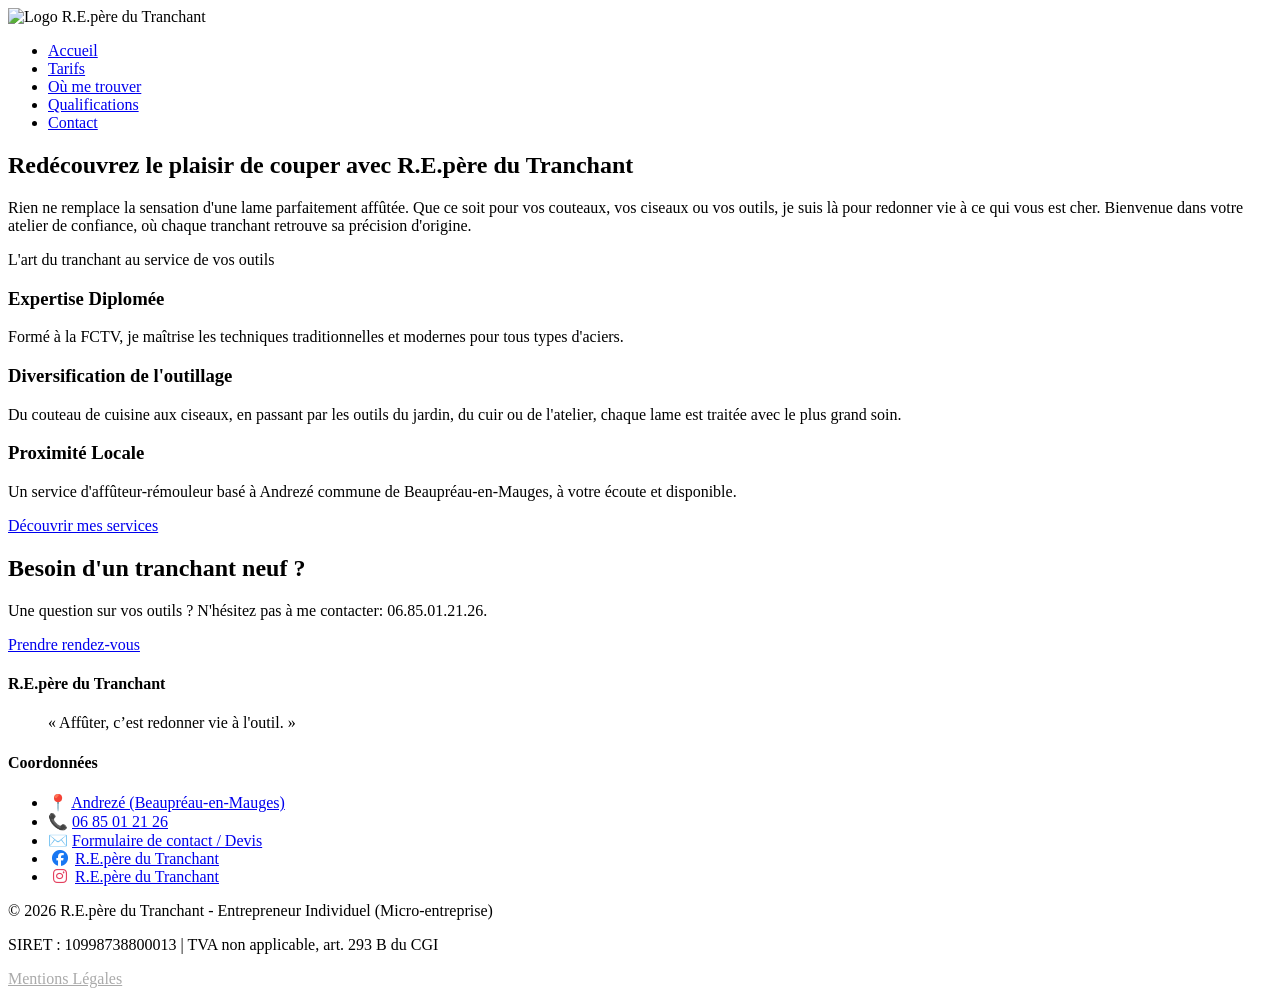
==== index.html @ 4fd7392e "Update index.html" ====
<!DOCTYPE html>
<html lang="fr">
<head>
    <meta name="viewport" content="width=device-width, initial-scale=1.0">
    <meta charset="UTF-8">
    <meta name="viewport" content="width=device-width, initial-scale=1.0">
    <meta name="google-site-verification" content="_ajpoaqF8_AfWyaEhj0PF7YPzuyHIvszmh5Ohp7kJgk" />
    <link rel="stylesheet" href="style.css">
    <title>R.E.père du Tranchant - affûtage à Beaupréau</title>
    <link rel="icon" type="image/png" href="logosite.png">
    <link rel="stylesheet" href="https://cdnjs.cloudflare.com/ajax/libs/font-awesome/6.5.1/css/all.min.css">
        <!-- SEO : Ta description complète -->
    <meta name="description" content="R.E.père du Tranchant : service d'affûtage et rémoulage artisanal à Andrezé (Beaupréau-en-Mauges). Entretien de couteaux (cuisine, pliant, pain...), ciseaux (couture, coiffure...) et outils de jardin (serpe, hache, coin, tondeuse, taille-haie, cisaille...), outils de l'atelier (foret, ciseaux à bois, scie cloche...).">
    <!-- SEO : Directives d'indexation et URL canonique -->
    <meta name="robots" content="index, follow">
    <link rel="canonical" href="https://reperedutranchant.github.io/">

    <!-- Open Graph : Aperçu lors des partages sur Facebook, SMS, WhatsApp -->
    <meta property="og:title" content="R.E.père du Tranchant | Affûtage artisanal à Andrezé">
    <meta property="og:description" content="Affûtage et rémoulage artisanal à Andrezé (Beaupréau-en-Mauges). Redonnez du tranchant à vos couteaux, ciseaux et outils de jardin.">
    <meta property="og:type" content="website">
    <meta property="og:url" content="https://reperedutranchant.github.io/Mon-site/">
    <meta property="og:image" content="https://reperedutranchant.github.io/Mon-site/logo3.png">

    <!-- Favicon & Stylesheets -->
    <link rel="icon" type="image/png" href="logo3.png">
    <link rel="stylesheet" href="style.css">
    <link rel="stylesheet" href="https://cdnjs.cloudflare.com/ajax/libs/font-awesome/6.5.1/css/all.min.css">







</head>
<body>
    
    <!-- BANDEAU LOGO BLANC -->
    <header>
        <div class="header-logo">
            <img src="logosite.png" alt="Logo R.E.père du Tranchant">
        </div>
    </header>



    <!-- BARRE DE NAVIGATION NOIRE -->
    <nav id="menu">

        <ul>
            <li><a href="index.html"class="active">Accueil</a></li>
            <li><a href="tarifs.html">Tarifs</a></li>
            <li><a href="lieu.html">Où me trouver</a></li>
            <li><a href="qualification.html">Qualifications</a></li> 
            <li><a href="contact.html">Contact</a></li>
        </ul>
    </nav>





    <main>
        <section class="intro">
            <h1>Redécouvrez le plaisir de couper avec R.E.père du Tranchant</h1>
            
            <p>Rien ne remplace la sensation d'une lame parfaitement affûtée. Que ce soit pour vos couteaux, vos ciseaux 
            ou vos outils, je suis là pour redonner vie à ce qui vous est cher. 
            Bienvenue dans votre atelier de confiance, où chaque tranchant retrouve sa précision d'origine. </p>     
        </section>

        <!-- BANNIÈRE PARALLAXE (L'IMAGE SE DÉCOUVRE QUAND ON DEFILE) -->
        <div class="parallax-banner">
        <div class="parallax-text">L'art du tranchant au service de vos outils</div>
        </div>

        <section class="points-forts">
            <div class="card">
                <h3>Expertise Diplomée</h3>
                <p>Formé à la FCTV, je maîtrise les techniques traditionnelles et modernes pour tous types d'aciers.</p>
            </div>
    
            <div class="card">
                <h3>Diversification de l'outillage</h3>
                <p>Du couteau de cuisine aux ciseaux, en passant par les outils du jardin, du cuir ou de l'atelier, chaque lame est traitée avec le plus grand soin.</p>
            </div>
    
            <div class="card">
                <h3>Proximité Locale</h3>
                <p>Un service d'affûteur-rémouleur basé à Andrezé commune de Beaupréau-en-Mauges, à votre écoute et disponible.</p>
            </div>

            <a href="tarifs.html" class="btn">Découvrir mes services</a>
        </section>


        <section class="contact-rapide">   
            <h2>Besoin d'un tranchant neuf ?</h2>
            <p>Une question sur vos outils ? N'hésitez pas à me contacter: 06.85.01.21.26.</p>
            <a href="contact.html">Prendre rendez-vous</a>
        </section>
    </main>





<footer>
    <div class="footer-container">
        
        <!-- Bloc 1 : Citation & Identité -->
        <div class="footer-col">
            <h4 class="footer-title">R.E.père du Tranchant</h4>
            <blockquote class="footer-quote">
                « Affûter, c’est redonner vie à l'outil. »
            </blockquote>
        </div>

        <!-- Bloc 2 : Coordonnées pratiques -->
        <div class="footer-col">
            <h4 class="footer-title">Coordonnées</h4>
            <ul class="footer-contact-list">
                <li>
                    <span class="contact-icon">📍</span>
                    <a href="https://maps.google.com/?q=Andrezé+49600" target="_blank" rel="noopener noreferrer">Andrezé (Beaupréau-en-Mauges)</a>
                </li>
                <li>
                    <span class="contact-icon">📞</span>
                    <a href="tel:0685012126">06 85 01 21 26</a>
                </li>
                <li>
                    <span class="contact-icon">✉️</span>
                    <a href="contact.html">Formulaire de contact / Devis</a>
                </li>
                   <li>
                <span class="contact-icon" style="display: inline-block; width: 23px; text-align: center;"><i class="fa-brands fa-facebook" style="color: #1877F2;"></i></span>
                    <a href="https://www.facebook.com/profile.php?id=61594357110746" target="_blank" rel="noopener noreferrer">R.E.père du Tranchant</a>    
                </li>
                <li>
                    <span class="contact-icon" style="display: inline-block; width: 23px; text-align: center;"><i class="fa-brands fa-instagram" style="color: #E4405F;"></i></span>
                    <a href="https://www.instagram.com/r.e.pere.du.tranchant/" target="_blank" rel="noopener noreferrer">R.E.père du Tranchant</a>
                </li>
            </ul>
        </div>

    </div>

    <!-- Mentions légales & Copyright -->
    <div class="footer-bottom">
        <p>© 2026 R.E.père du Tranchant - Entrepreneur Individuel (Micro-entreprise)</p>
        <p>SIRET : 10998738800013 | TVA non applicable, art. 293 B du CGI</p>
        <p><a href="mentions-legales.html" style="color: #aaa;">Mentions Légales</a></p>
        
    </div>
</footer>






</body>
</html>
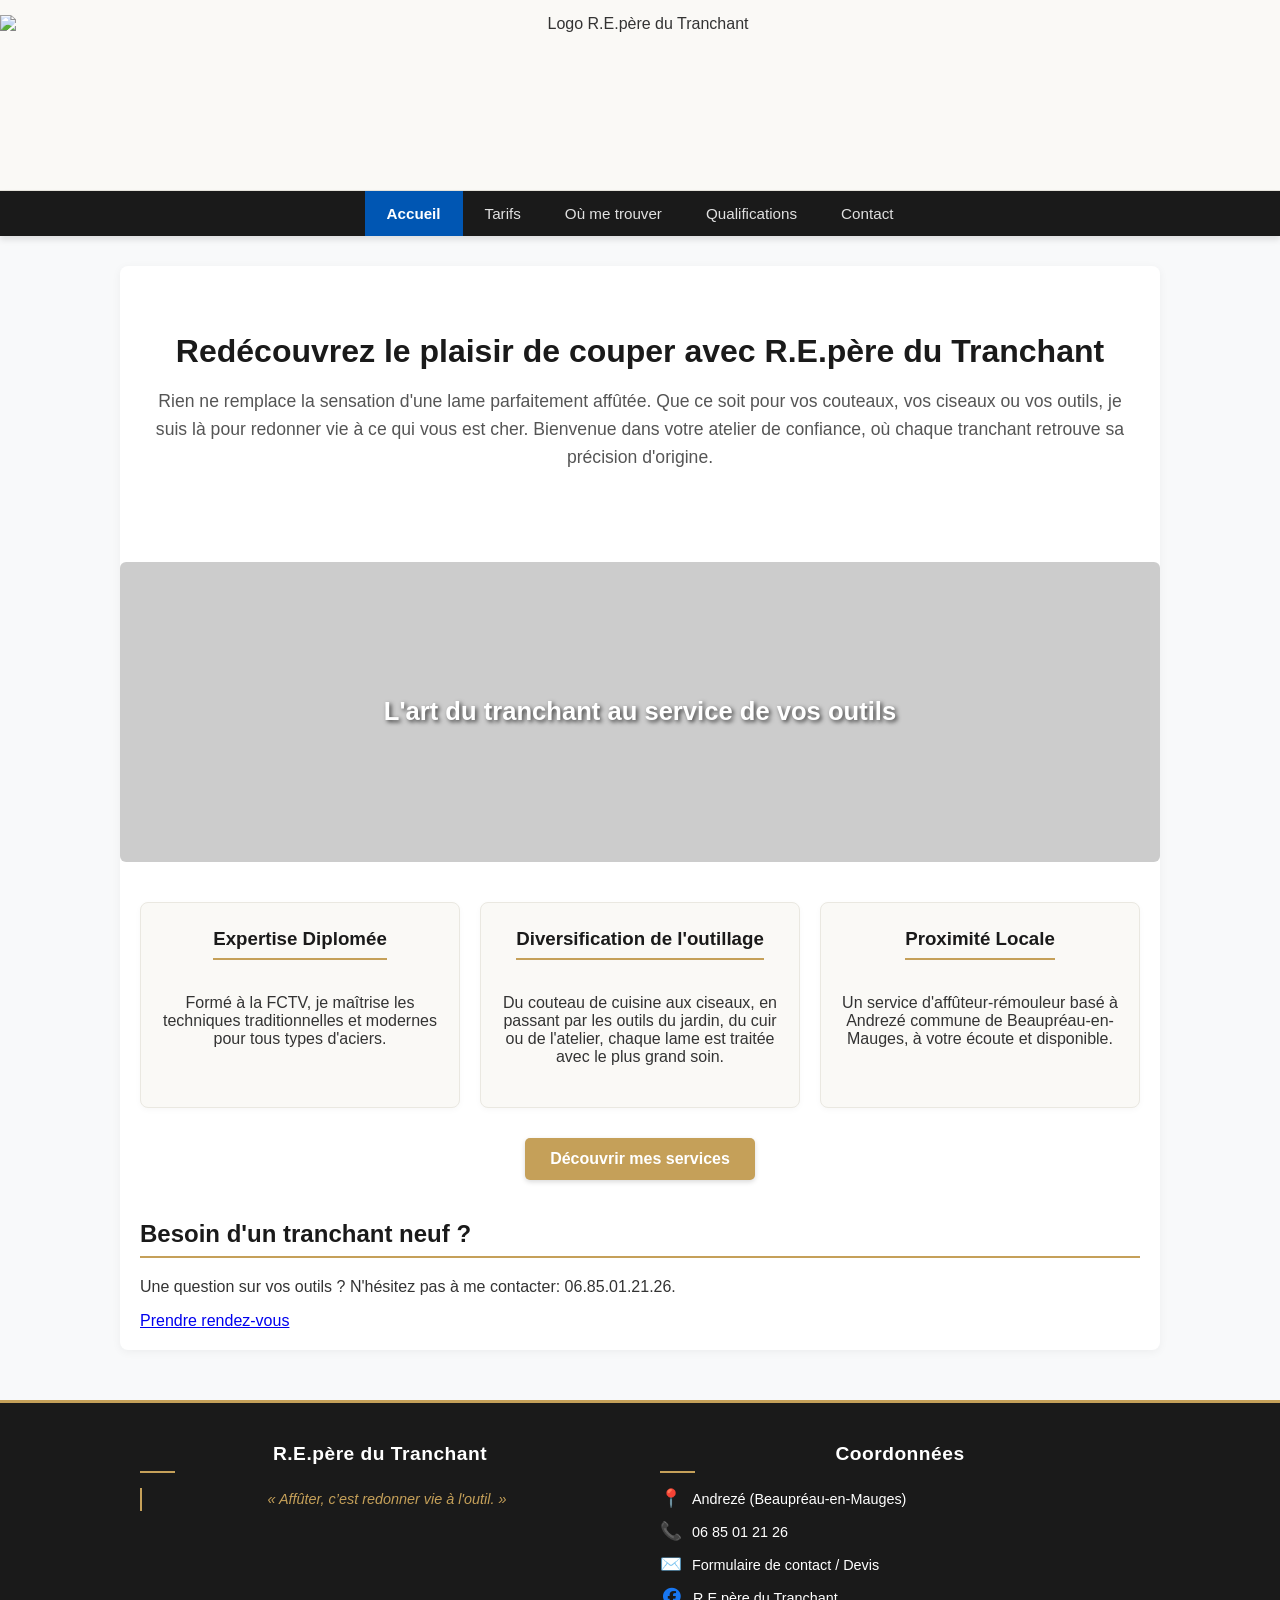
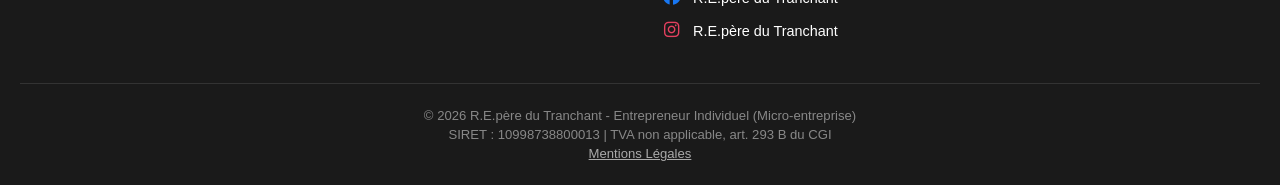
==== commit a57c8041: "Update index.html" ====
--- a/index.html
+++ b/index.html
@@ -10,7 +10,7 @@
     <link rel="icon" type="image/png" href="logosite.png">
     <link rel="stylesheet" href="https://cdnjs.cloudflare.com/ajax/libs/font-awesome/6.5.1/css/all.min.css">
         <!-- SEO : Ta description complète -->
-    <meta name="description" content="R.E.père du Tranchant : service d'affûtage et rémoulage artisanal à Andrezé (Beaupréau-en-Mauges). Entretien de couteaux (cuisine, pliant, pain...), ciseaux (couture, coiffure...) et outils de jardin (serpe, hache, coin, tondeuse, taille-haie, cisaille...), outils de l'atelier (foret, ciseaux à bois, scie cloche...).">
+    <meta name="description" content="R.E.père du Tranchant : service d'affûtage et rémoulage artisanal à Andrezé (Beaupréau-en-Mauges). Entretien de couteaux (cuisine, pliant, pain...), ciseaux (couture, coiffure...) et outils de jardin (serpe, hache, coin, tondeuse, taille-haie, cisaille...), outils de l'atelier (foret, ciseaux à bois, scie cloche...). Repere du tranchant - RE pere du tanchant - R E pere du tranchant - repère du tranchant">
     <!-- SEO : Directives d'indexation et URL canonique -->
     <meta name="robots" content="index, follow">
     <link rel="canonical" href="https://reperedutranchant.github.io/">
--- a/style.css
+++ b/style.css
@@ -0,0 +1,654 @@
+/* --- CONFIGURATION GLOBALE --- */
+body {
+    margin: 0;
+    padding: 0;
+    font-family: 'Segoe UI', Tahoma, Geneva, Verdana, sans-serif;
+    background-color: #f8f9fa;
+    color: #333;
+}
+
+
+
+/* --- BARRE DE NAVIGATION HORIZONTALE NOIRE --- */
+#menu {
+    position: sticky; /* Reste collé en haut de la page lors du défilement */
+    top: 0;
+    width: 100%;
+    background-color: #1a1a1a; /* Noir élégant */
+    z-index: 1000;
+    box-shadow: 0 4px 6px rgba(0, 0, 0, 0.1);
+}
+
+#menu ul {
+    list-style-type: none;
+    margin: 0;
+    padding: 0;
+    display: flex;
+    justify-content: center; /* Centre les liens horizontalement */
+    flex-wrap: wrap; /* S'adapte sur les écrans mobiles */
+}
+
+#menu li a {
+    display: block;
+    color: #e0e0e0;
+    text-align: center;
+    padding: 14px 22px;
+    text-decoration: none;
+    font-weight: 500;
+    font-size: 0.95rem;
+    transition: background-color 0.3s ease, color 0.3s ease;
+}
+
+/* Effet au survol des liens */
+#menu li a:hover {
+    background-color: #333333;
+    color: #ffffff;
+}
+
+/* --- ONGLET ACTIF (Page en cours) --- */
+#menu li a.active {
+    background-color: #0056b3; /* Bleu professionnel (ajustable selon ta préférence) */
+    color: #ffffff;
+    font-weight: bold;
+}
+
+/* --- CONTENU PRINCIPAL --- */
+main {
+    max-width: 1000px;
+    margin: 30px auto;
+    padding: 20px;
+    background-color: #ffffff;
+    border-radius: 8px;
+    box-shadow: 0 2px 10px rgba(0, 0, 0, 0.05);
+}
+
+/* --- ADAPTATION DES SECTIONS & BOUTONS --- */
+.intro {
+    text-align: center;
+    padding: 20px 10px;
+}
+
+.intro h1 {
+    color: #1a1a1a;
+    font-size: 2rem;
+    margin-bottom: 15px;
+}
+
+.intro p {
+    font-size: 1.1rem;
+    line-height: 1.6;
+    color: #555;
+    margin-bottom: 30px;
+}
+
+.btn {
+    display: inline-block;
+    padding: 12px 25px;
+    background-color: #c5a059;
+    color: white;
+    text-decoration: none;
+    border-radius: 5px;
+    font-weight: bold;
+    transition: background-color 0.3s ease;
+}
+
+.btn:hover {
+    background-color: #a88442;
+}
+
+/* --- TABLEAUX --- */
+table {
+    width: 100%;
+    border-collapse: collapse;
+    margin-bottom: 30px;
+    font-size: 0.95em;
+}
+
+th, td {
+    border: 1px solid #e0e0e0;
+    padding: 12px;
+    text-align: left;
+}
+
+th {
+    background-color: #1a1a1a;
+    color: white;
+}
+
+tr:nth-child(even) {
+    background-color: #f9f9f9;
+}
+
+h2 {
+    color: #1a1a1a;
+    border-bottom: 2px solid #c5a059;
+    padding-bottom: 8px;
+    margin-top: 40px;
+}
+
+.diplome {
+    text-align: center;
+    padding: 20px 0;
+}
+
+.diplome img {
+    max-width: 100%;
+    height: auto;
+    border: 1px solid #ccc;
+    box-shadow: 0 4px 8px rgba(0,0,0,0.1);
+}
+/* --- BANDEAU SUPERIEUR & LOGO --- */
+header {
+    background-color: #faf9f6; /* Couleur identique au fond du logo */
+    text-align: center;
+    padding: 10px 0;
+    border-bottom: 1px solid #e5e3dc; /* Ligne de séparation assortie */
+    width: 100%;
+    max-height: 200px; /* Fixe la hauteur maximale du bandeau */
+    overflow: hidden; /* Empêche le bandeau de grandir si l'image est plus grande */
+}
+
+.header-logo img {
+    height: 200px; /* Ajuste la hauteur du logo selon tes préférences */
+    width: auto;
+    display: block;
+    margin: 0px auto 0 auto; /* remonte l'image verticalement et Centre l'image horizontalement */
+}
+footer {
+    text-align: center;
+    padding: 20px;
+    background-color: #222;
+    color: #ccc;
+    font-size: 0.85em;
+    margin-top: 50px;
+}
+/* --- GOOGLE MAPS --- */
+.map-container {
+    margin-top: 30px;
+    border-radius: 8px;
+    overflow: hidden;
+    box-shadow: 0 4px 12px rgba(0,0,0,0.1);
+}
+
+.map-container iframe {
+    display: block;
+    width: 100%;
+}
+
+
+
+
+
+/* --- BANNIÈRE PARALLAXE --- */
+.parallax-banner {
+    /* Remplace 'image-atelier.jpg' par le nom de ton image (ex: des étincelles, des lames...) */
+    background-image: url('cisaille.jpg');
+    
+    /* Effet Parallaxe : l'image reste fixe pendant que la page défile */
+    background-attachment: fixed;
+    background-position: -200px center;
+    background-repeat: no-repeat;
+    background-size: cover;
+    
+    /* Hauteur de la bande visuelle */
+    height: 300px;
+    margin: 40px -20px; /* S'étend sur toute la largeur du bloc main */
+    
+    /* Centrage du texte au milieu de l'image */
+    display: flex;
+    align-items: center;
+    justify-content: center;
+    border-radius: 6px;
+    box-shadow: inset 0 0 0 2000px rgba(0, 0, 0, 0.2); /* Assombrit légèrement l'image pour lire le texte */
+}
+
+.parallax-text {
+    color: #ffffff;
+    font-size: 1.6rem;
+    font-weight: bold;
+    text-align: center;
+    text-shadow: 2px 2px 4px rgba(0, 0, 0, 0.7);
+    padding: 0 20px;
+}
+
+
+/* --- PAGE CONTACT --- */
+.intro-contact {
+    text-align: center;
+    margin-bottom: 35px;
+}
+
+/* Grille des cartes de contact */
+.contact-grid {
+    display: grid;
+    grid-template-columns: repeat(auto-fit, minmax(250px, 1fr));
+    gap: 20px;
+    margin-bottom: 40px;
+}
+
+.contact-card {
+    background-color: #fdfdfb;
+    border: 1px solid #eae8e1;
+    border-radius: 8px;
+    padding: 25px 20px;
+    text-align: center;
+    box-shadow: 0 2px 6px rgba(0,0,0,0.03);
+}
+
+.contact-card .icon {
+    font-size: 2rem;
+    margin-bottom: 10px;
+}
+
+.contact-card h3 {
+    margin-top: 0;
+    color: #1a1a1a;
+}
+
+.contact-link {
+    display: inline-block;
+    margin-top: 10px;
+    font-size: 1.2rem;
+    font-weight: bold;
+    color: #0056b3;
+    text-decoration: none;
+}
+
+.contact-link:hover {
+    text-decoration: underline;
+}
+
+/* Formulaire */
+.form-section {
+    background-color: #faf9f6;
+    border-radius: 8px;
+    padding: 30px;
+    border: 1px solid #eae8e1;
+    margin-bottom: 40px;
+}
+
+.contact-form {
+    display: flex;
+    flex-direction: column;
+    gap: 18px;
+}
+
+.form-row {
+    display: flex;
+    gap: 15px;
+}
+
+.form-row .form-group {
+    flex: 1;
+}
+
+.form-group {
+    display: flex;
+    flex-direction: column;
+    text-align: left;
+}
+
+.form-group label {
+    font-weight: 600;
+    margin-bottom: 6px;
+    color: #333;
+    font-size: 0.95rem;
+}
+
+.form-group input,
+.form-group select,
+.form-group textarea {
+    padding: 12px;
+    border: 1px solid #ccc;
+    border-radius: 5px;
+    font-size: 1rem;
+    font-family: inherit;
+}
+
+.form-group input:focus,
+.form-group select:focus,
+.form-group textarea:focus {
+    outline: none;
+    border-color: #0056b3;
+    box-shadow: 0 0 5px rgba(0, 86, 179, 0.3);
+}
+
+.btn-submit {
+    align-self: center;
+    cursor: pointer;
+    border: none;
+    font-size: 1.05rem;
+    padding: 14px 35px;
+    margin-top: 10px;
+}
+
+/* FAQ */
+.contact-faq {
+    margin-top: 30px;
+}
+
+.faq-item {
+    background-color: #ffffff;
+    border-left: 4px solid #c5a059;
+    padding: 12px 20px;
+    margin-bottom: 15px;
+    box-shadow: 0 1px 4px rgba(0,0,0,0.05);
+}
+
+.faq-item h4 {
+    margin: 0 0 5px 0;
+    color: #1a1a1a;
+}
+
+.faq-item p {
+    margin: 0;
+    color: #666;
+    font-size: 0.95rem;
+}
+
+/* Responsive pour mobile */
+@media (max-width: 600px) {
+    .form-row {
+        flex-direction: column;
+        gap: 18px;
+    }
+}
+/* --- MINI MAP DANS LA CARTE CONTACT --- */
+.contact-card.card-map {
+    display: flex;
+    flex-direction: column;
+    justify-content: space-between;
+}
+
+.mini-map {
+    margin-top: 15px;
+    border-radius: 6px;
+    overflow: hidden;
+    border: 1px solid #eae8e1;
+    box-shadow: 0 2px 4px rgba(0, 0, 0, 0.05);
+}
+
+.mini-map iframe {
+    display: block;
+    width: 100%;
+}
+/* Champ fichier */
+.form-group input[type="file"] {
+    padding: 8px;
+    background-color: #ffffff;
+    border: 1px dashed #c5a059;
+    border-radius: 5px;
+    cursor: pointer;
+}
+
+.form-help {
+    font-size: 0.8rem;
+    color: #777;
+    margin-top: 4px;
+}
+/* --- PIED DE PAGE --- */
+footer {
+    background-color: #1a1a1a;
+    color: #e0e0e0;
+    padding: 40px 20px 20px 20px;
+    margin-top: 50px;
+    border-top: 3px solid #c5a059; /* Séparation dorée */
+    font-size: 0.9rem;
+}
+
+.footer-container {
+    max-width: 1000px;
+    margin: 0 auto;
+    display: flex;
+    justify-content: space-between;
+    gap: 40px;
+    flex-wrap: wrap;
+    padding-bottom: 30px;
+}
+
+.footer-col {
+    flex: 1;
+    min-width: 280px;
+}
+
+/* Titres avec soulignement doré moderne */
+.footer-title {
+    color: #ffffff;
+    font-size: 1.2rem;
+    margin-top: 0;
+    margin-bottom: 15px;
+    position: relative;
+    padding-bottom: 8px;
+    letter-spacing: 0.5px;
+}
+
+.footer-title::after {
+    content: '';
+    position: absolute;
+    bottom: 0;
+    left: 0;
+    width: 35px;
+    height: 2px;
+    background-color: #c5a059;
+}
+
+/* Citation */
+.footer-quote {
+    font-style: italic;
+    color: #c5a059;
+    margin: 0;
+    line-height: 1.6;
+    border-left: 2px solid #c5a059;
+    padding-left: 12px;
+}
+
+/* Liste de contact */
+.footer-contact-list {
+    list-style: none;
+    padding: 0;
+    margin: 0;
+}
+
+.footer-contact-list li {
+    display: flex;
+    align-items: center;
+    margin-bottom: 12px;
+    color: #d1d1d1;
+}
+
+.contact-icon {
+    margin-right: 10px;
+    font-size: 1.1rem;
+}
+
+.footer-contact-list a {
+    color: #ffffff;
+    text-decoration: none;
+    transition: color 0.2s ease, text-decoration 0.2s ease;
+}
+
+.footer-contact-list a:hover {
+    color: #c5a059;
+    text-decoration: underline;
+}
+
+/* Copyright & Mentions */
+.footer-bottom {
+    text-align: center;
+    border-top: 1px solid #333333;
+    padding-top: 20px;
+    font-size: 0.82rem;
+    color: #888888;
+}
+
+.footer-bottom p {
+    margin: 4px 0;
+}
+
+/* Adaptation écran mobile */
+@media (max-width: 600px) {
+    .footer-container {
+        flex-direction: column;
+        gap: 25px;
+    }
+}
+/* --- CARTE POINTS FORTS (INDEX) --- */
+.points-forts {
+    display: grid;
+    grid-template-columns: repeat(auto-fit, minmax(250px, 1fr));
+    gap: 20px;
+    margin: 40px 0;
+    text-align: center;
+}
+
+.points-forts .card {
+    background-color: #faf9f6;
+    border: 1px solid #eae8e1;
+    border-radius: 8px;
+    padding: 25px 20px;
+    box-shadow: 0 2px 6px rgba(0,0,0,0.03);
+}
+
+.points-forts .card h3 {
+    color: #1a1a1a;
+    margin-top: 0;
+    border-bottom: 2px solid #c5a059;
+    padding-bottom: 8px;
+    display: inline-block;
+}
+
+.points-forts .btn {
+    grid-column: 1 / -1;
+    justify-self: center;
+    margin-top: 10px;
+}
+/* Permet au tableau de défiler horizontalement sur petit écran sans casser la page */
+.table-container {
+    width: 100%;
+    overflow-x: auto;
+    margin-bottom: 25px;
+}
+/* --- AMÉLIORATIONS DES BOUTONS ET EFFETS --- */
+.btn {
+    display: inline-block;
+    padding: 12px 25px;
+    background-color: #c5a059;
+    color: #ffffff;
+    text-decoration: none;
+    border-radius: 5px;
+    font-weight: bold;
+    transition: background-color 0.3s ease, transform 0.2s ease, box-shadow 0.2s ease;
+    box-shadow: 0 2px 5px rgba(0,0,0,0.15);
+}
+
+.btn:hover {
+    background-color: #a88442;
+    transform: translateY(-2px);
+    box-shadow: 0 4px 10px rgba(0,0,0,0.2);
+}
+
+/* --- ADAPTATION DES IMAGES DANS LE CONTENU --- */
+img {
+    max-width: 100%;
+    height: auto;
+}
+
+/* --- BANDEAU SUPERIEUR AMÉLIORÉ --- */
+header {
+    background-color: #faf9f6;
+    text-align: center;
+    padding: 15px 0;
+    border-bottom: 1px solid #e5e3dc;
+    width: 100%;
+}
+
+.header-logo img {
+    max-height: 160px;
+    width: auto;
+    display: block;
+    margin: 0 auto;
+}
+
+/* --- TABLEAUX DE TARIFS ÉLÉGANTS --- */
+table {
+    width: 100%;
+    border-collapse: collapse;
+    margin-bottom: 30px;
+    font-size: 0.95em;
+    background-color: #ffffff;
+}
+
+th {
+    background-color: #1a1a1a;
+    color: #c5a059; /* Précisions en doré */
+    font-weight: 600;
+    text-transform: uppercase;
+    letter-spacing: 0.5px;
+}
+
+tr:nth-child(even) {
+    background-color: #fcfbf9;
+}
+
+tr:hover {
+    background-color: #f1ede4; /* Légère mise en surbrillance de la ligne au survol */
+}
+/* --- SECTION MENTIONS LÉGALES --- */
+.legal-content h2 {
+    font-size: 1.2rem;
+    margin-top: 30px;
+    color: #1a1a1a;
+    border-bottom: 2px solid #c5a059;
+    padding-bottom: 5px;
+}
+
+.legal-content p {
+    line-height: 1.7;
+    color: #444;
+    font-size: 0.95rem;
+}
+/* Bouton d'appel fixe sur mobile */
+.mobile-call-btn {
+    display: none;
+}
+
+@media (max-width: 768px) {
+    .mobile-call-btn {
+        display: block;
+        position: fixed;
+        bottom: 20px;
+        right: 20px;
+        background-color: #c5a059;
+        color: #ffffff;
+        padding: 12px 20px;
+        border-radius: 30px;
+        text-decoration: none;
+        font-weight: bold;
+        box-shadow: 0 4px 10px rgba(0, 0, 0, 0.3);
+        z-index: 9999;
+    }
+}
+/* Permet à la colonne empilée de se comporter comme un conteneur flexible */
+.contact-col-stacked {
+    display: flex;
+    flex-direction: column;
+    justify-content: space-between;
+}
+
+/* Force chaque carte à l'intérieur de la colonne à prendre toute la hauteur disponible */
+.contact-col-stacked .contact-card {
+    flex: 1;
+    display: flex;
+    flex-direction: column;
+    justify-content: center;
+}
+
+.contact-card {
+    background-color: #fdfdfb;
+    border: 1px solid #eae8e1;
+    border-radius: 8px;
+    padding: 15px 20px; /* <--- C'est ici que vous pouvez agir sur l'espacement intérieur */
+    text-align: center;
+    box-shadow: 0 2px 6px rgba(0,0,0,0.03);
+}
+
--- a/style.css
+++ b/style.css
@@ -0,0 +1,654 @@
+/* --- CONFIGURATION GLOBALE --- */
+body {
+    margin: 0;
+    padding: 0;
+    font-family: 'Segoe UI', Tahoma, Geneva, Verdana, sans-serif;
+    background-color: #f8f9fa;
+    color: #333;
+}
+
+
+
+/* --- BARRE DE NAVIGATION HORIZONTALE NOIRE --- */
+#menu {
+    position: sticky; /* Reste collé en haut de la page lors du défilement */
+    top: 0;
+    width: 100%;
+    background-color: #1a1a1a; /* Noir élégant */
+    z-index: 1000;
+    box-shadow: 0 4px 6px rgba(0, 0, 0, 0.1);
+}
+
+#menu ul {
+    list-style-type: none;
+    margin: 0;
+    padding: 0;
+    display: flex;
+    justify-content: center; /* Centre les liens horizontalement */
+    flex-wrap: wrap; /* S'adapte sur les écrans mobiles */
+}
+
+#menu li a {
+    display: block;
+    color: #e0e0e0;
+    text-align: center;
+    padding: 14px 22px;
+    text-decoration: none;
+    font-weight: 500;
+    font-size: 0.95rem;
+    transition: background-color 0.3s ease, color 0.3s ease;
+}
+
+/* Effet au survol des liens */
+#menu li a:hover {
+    background-color: #333333;
+    color: #ffffff;
+}
+
+/* --- ONGLET ACTIF (Page en cours) --- */
+#menu li a.active {
+    background-color: #0056b3; /* Bleu professionnel (ajustable selon ta préférence) */
+    color: #ffffff;
+    font-weight: bold;
+}
+
+/* --- CONTENU PRINCIPAL --- */
+main {
+    max-width: 1000px;
+    margin: 30px auto;
+    padding: 20px;
+    background-color: #ffffff;
+    border-radius: 8px;
+    box-shadow: 0 2px 10px rgba(0, 0, 0, 0.05);
+}
+
+/* --- ADAPTATION DES SECTIONS & BOUTONS --- */
+.intro {
+    text-align: center;
+    padding: 20px 10px;
+}
+
+.intro h1 {
+    color: #1a1a1a;
+    font-size: 2rem;
+    margin-bottom: 15px;
+}
+
+.intro p {
+    font-size: 1.1rem;
+    line-height: 1.6;
+    color: #555;
+    margin-bottom: 30px;
+}
+
+.btn {
+    display: inline-block;
+    padding: 12px 25px;
+    background-color: #c5a059;
+    color: white;
+    text-decoration: none;
+    border-radius: 5px;
+    font-weight: bold;
+    transition: background-color 0.3s ease;
+}
+
+.btn:hover {
+    background-color: #a88442;
+}
+
+/* --- TABLEAUX --- */
+table {
+    width: 100%;
+    border-collapse: collapse;
+    margin-bottom: 30px;
+    font-size: 0.95em;
+}
+
+th, td {
+    border: 1px solid #e0e0e0;
+    padding: 12px;
+    text-align: left;
+}
+
+th {
+    background-color: #1a1a1a;
+    color: white;
+}
+
+tr:nth-child(even) {
+    background-color: #f9f9f9;
+}
+
+h2 {
+    color: #1a1a1a;
+    border-bottom: 2px solid #c5a059;
+    padding-bottom: 8px;
+    margin-top: 40px;
+}
+
+.diplome {
+    text-align: center;
+    padding: 20px 0;
+}
+
+.diplome img {
+    max-width: 100%;
+    height: auto;
+    border: 1px solid #ccc;
+    box-shadow: 0 4px 8px rgba(0,0,0,0.1);
+}
+/* --- BANDEAU SUPERIEUR & LOGO --- */
+header {
+    background-color: #faf9f6; /* Couleur identique au fond du logo */
+    text-align: center;
+    padding: 10px 0;
+    border-bottom: 1px solid #e5e3dc; /* Ligne de séparation assortie */
+    width: 100%;
+    max-height: 200px; /* Fixe la hauteur maximale du bandeau */
+    overflow: hidden; /* Empêche le bandeau de grandir si l'image est plus grande */
+}
+
+.header-logo img {
+    height: 200px; /* Ajuste la hauteur du logo selon tes préférences */
+    width: auto;
+    display: block;
+    margin: 0px auto 0 auto; /* remonte l'image verticalement et Centre l'image horizontalement */
+}
+footer {
+    text-align: center;
+    padding: 20px;
+    background-color: #222;
+    color: #ccc;
+    font-size: 0.85em;
+    margin-top: 50px;
+}
+/* --- GOOGLE MAPS --- */
+.map-container {
+    margin-top: 30px;
+    border-radius: 8px;
+    overflow: hidden;
+    box-shadow: 0 4px 12px rgba(0,0,0,0.1);
+}
+
+.map-container iframe {
+    display: block;
+    width: 100%;
+}
+
+
+
+
+
+/* --- BANNIÈRE PARALLAXE --- */
+.parallax-banner {
+    /* Remplace 'image-atelier.jpg' par le nom de ton image (ex: des étincelles, des lames...) */
+    background-image: url('cisaille.jpg');
+    
+    /* Effet Parallaxe : l'image reste fixe pendant que la page défile */
+    background-attachment: fixed;
+    background-position: -200px center;
+    background-repeat: no-repeat;
+    background-size: cover;
+    
+    /* Hauteur de la bande visuelle */
+    height: 300px;
+    margin: 40px -20px; /* S'étend sur toute la largeur du bloc main */
+    
+    /* Centrage du texte au milieu de l'image */
+    display: flex;
+    align-items: center;
+    justify-content: center;
+    border-radius: 6px;
+    box-shadow: inset 0 0 0 2000px rgba(0, 0, 0, 0.2); /* Assombrit légèrement l'image pour lire le texte */
+}
+
+.parallax-text {
+    color: #ffffff;
+    font-size: 1.6rem;
+    font-weight: bold;
+    text-align: center;
+    text-shadow: 2px 2px 4px rgba(0, 0, 0, 0.7);
+    padding: 0 20px;
+}
+
+
+/* --- PAGE CONTACT --- */
+.intro-contact {
+    text-align: center;
+    margin-bottom: 35px;
+}
+
+/* Grille des cartes de contact */
+.contact-grid {
+    display: grid;
+    grid-template-columns: repeat(auto-fit, minmax(250px, 1fr));
+    gap: 20px;
+    margin-bottom: 40px;
+}
+
+.contact-card {
+    background-color: #fdfdfb;
+    border: 1px solid #eae8e1;
+    border-radius: 8px;
+    padding: 25px 20px;
+    text-align: center;
+    box-shadow: 0 2px 6px rgba(0,0,0,0.03);
+}
+
+.contact-card .icon {
+    font-size: 2rem;
+    margin-bottom: 10px;
+}
+
+.contact-card h3 {
+    margin-top: 0;
+    color: #1a1a1a;
+}
+
+.contact-link {
+    display: inline-block;
+    margin-top: 10px;
+    font-size: 1.2rem;
+    font-weight: bold;
+    color: #0056b3;
+    text-decoration: none;
+}
+
+.contact-link:hover {
+    text-decoration: underline;
+}
+
+/* Formulaire */
+.form-section {
+    background-color: #faf9f6;
+    border-radius: 8px;
+    padding: 30px;
+    border: 1px solid #eae8e1;
+    margin-bottom: 40px;
+}
+
+.contact-form {
+    display: flex;
+    flex-direction: column;
+    gap: 18px;
+}
+
+.form-row {
+    display: flex;
+    gap: 15px;
+}
+
+.form-row .form-group {
+    flex: 1;
+}
+
+.form-group {
+    display: flex;
+    flex-direction: column;
+    text-align: left;
+}
+
+.form-group label {
+    font-weight: 600;
+    margin-bottom: 6px;
+    color: #333;
+    font-size: 0.95rem;
+}
+
+.form-group input,
+.form-group select,
+.form-group textarea {
+    padding: 12px;
+    border: 1px solid #ccc;
+    border-radius: 5px;
+    font-size: 1rem;
+    font-family: inherit;
+}
+
+.form-group input:focus,
+.form-group select:focus,
+.form-group textarea:focus {
+    outline: none;
+    border-color: #0056b3;
+    box-shadow: 0 0 5px rgba(0, 86, 179, 0.3);
+}
+
+.btn-submit {
+    align-self: center;
+    cursor: pointer;
+    border: none;
+    font-size: 1.05rem;
+    padding: 14px 35px;
+    margin-top: 10px;
+}
+
+/* FAQ */
+.contact-faq {
+    margin-top: 30px;
+}
+
+.faq-item {
+    background-color: #ffffff;
+    border-left: 4px solid #c5a059;
+    padding: 12px 20px;
+    margin-bottom: 15px;
+    box-shadow: 0 1px 4px rgba(0,0,0,0.05);
+}
+
+.faq-item h4 {
+    margin: 0 0 5px 0;
+    color: #1a1a1a;
+}
+
+.faq-item p {
+    margin: 0;
+    color: #666;
+    font-size: 0.95rem;
+}
+
+/* Responsive pour mobile */
+@media (max-width: 600px) {
+    .form-row {
+        flex-direction: column;
+        gap: 18px;
+    }
+}
+/* --- MINI MAP DANS LA CARTE CONTACT --- */
+.contact-card.card-map {
+    display: flex;
+    flex-direction: column;
+    justify-content: space-between;
+}
+
+.mini-map {
+    margin-top: 15px;
+    border-radius: 6px;
+    overflow: hidden;
+    border: 1px solid #eae8e1;
+    box-shadow: 0 2px 4px rgba(0, 0, 0, 0.05);
+}
+
+.mini-map iframe {
+    display: block;
+    width: 100%;
+}
+/* Champ fichier */
+.form-group input[type="file"] {
+    padding: 8px;
+    background-color: #ffffff;
+    border: 1px dashed #c5a059;
+    border-radius: 5px;
+    cursor: pointer;
+}
+
+.form-help {
+    font-size: 0.8rem;
+    color: #777;
+    margin-top: 4px;
+}
+/* --- PIED DE PAGE --- */
+footer {
+    background-color: #1a1a1a;
+    color: #e0e0e0;
+    padding: 40px 20px 20px 20px;
+    margin-top: 50px;
+    border-top: 3px solid #c5a059; /* Séparation dorée */
+    font-size: 0.9rem;
+}
+
+.footer-container {
+    max-width: 1000px;
+    margin: 0 auto;
+    display: flex;
+    justify-content: space-between;
+    gap: 40px;
+    flex-wrap: wrap;
+    padding-bottom: 30px;
+}
+
+.footer-col {
+    flex: 1;
+    min-width: 280px;
+}
+
+/* Titres avec soulignement doré moderne */
+.footer-title {
+    color: #ffffff;
+    font-size: 1.2rem;
+    margin-top: 0;
+    margin-bottom: 15px;
+    position: relative;
+    padding-bottom: 8px;
+    letter-spacing: 0.5px;
+}
+
+.footer-title::after {
+    content: '';
+    position: absolute;
+    bottom: 0;
+    left: 0;
+    width: 35px;
+    height: 2px;
+    background-color: #c5a059;
+}
+
+/* Citation */
+.footer-quote {
+    font-style: italic;
+    color: #c5a059;
+    margin: 0;
+    line-height: 1.6;
+    border-left: 2px solid #c5a059;
+    padding-left: 12px;
+}
+
+/* Liste de contact */
+.footer-contact-list {
+    list-style: none;
+    padding: 0;
+    margin: 0;
+}
+
+.footer-contact-list li {
+    display: flex;
+    align-items: center;
+    margin-bottom: 12px;
+    color: #d1d1d1;
+}
+
+.contact-icon {
+    margin-right: 10px;
+    font-size: 1.1rem;
+}
+
+.footer-contact-list a {
+    color: #ffffff;
+    text-decoration: none;
+    transition: color 0.2s ease, text-decoration 0.2s ease;
+}
+
+.footer-contact-list a:hover {
+    color: #c5a059;
+    text-decoration: underline;
+}
+
+/* Copyright & Mentions */
+.footer-bottom {
+    text-align: center;
+    border-top: 1px solid #333333;
+    padding-top: 20px;
+    font-size: 0.82rem;
+    color: #888888;
+}
+
+.footer-bottom p {
+    margin: 4px 0;
+}
+
+/* Adaptation écran mobile */
+@media (max-width: 600px) {
+    .footer-container {
+        flex-direction: column;
+        gap: 25px;
+    }
+}
+/* --- CARTE POINTS FORTS (INDEX) --- */
+.points-forts {
+    display: grid;
+    grid-template-columns: repeat(auto-fit, minmax(250px, 1fr));
+    gap: 20px;
+    margin: 40px 0;
+    text-align: center;
+}
+
+.points-forts .card {
+    background-color: #faf9f6;
+    border: 1px solid #eae8e1;
+    border-radius: 8px;
+    padding: 25px 20px;
+    box-shadow: 0 2px 6px rgba(0,0,0,0.03);
+}
+
+.points-forts .card h3 {
+    color: #1a1a1a;
+    margin-top: 0;
+    border-bottom: 2px solid #c5a059;
+    padding-bottom: 8px;
+    display: inline-block;
+}
+
+.points-forts .btn {
+    grid-column: 1 / -1;
+    justify-self: center;
+    margin-top: 10px;
+}
+/* Permet au tableau de défiler horizontalement sur petit écran sans casser la page */
+.table-container {
+    width: 100%;
+    overflow-x: auto;
+    margin-bottom: 25px;
+}
+/* --- AMÉLIORATIONS DES BOUTONS ET EFFETS --- */
+.btn {
+    display: inline-block;
+    padding: 12px 25px;
+    background-color: #c5a059;
+    color: #ffffff;
+    text-decoration: none;
+    border-radius: 5px;
+    font-weight: bold;
+    transition: background-color 0.3s ease, transform 0.2s ease, box-shadow 0.2s ease;
+    box-shadow: 0 2px 5px rgba(0,0,0,0.15);
+}
+
+.btn:hover {
+    background-color: #a88442;
+    transform: translateY(-2px);
+    box-shadow: 0 4px 10px rgba(0,0,0,0.2);
+}
+
+/* --- ADAPTATION DES IMAGES DANS LE CONTENU --- */
+img {
+    max-width: 100%;
+    height: auto;
+}
+
+/* --- BANDEAU SUPERIEUR AMÉLIORÉ --- */
+header {
+    background-color: #faf9f6;
+    text-align: center;
+    padding: 15px 0;
+    border-bottom: 1px solid #e5e3dc;
+    width: 100%;
+}
+
+.header-logo img {
+    max-height: 160px;
+    width: auto;
+    display: block;
+    margin: 0 auto;
+}
+
+/* --- TABLEAUX DE TARIFS ÉLÉGANTS --- */
+table {
+    width: 100%;
+    border-collapse: collapse;
+    margin-bottom: 30px;
+    font-size: 0.95em;
+    background-color: #ffffff;
+}
+
+th {
+    background-color: #1a1a1a;
+    color: #c5a059; /* Précisions en doré */
+    font-weight: 600;
+    text-transform: uppercase;
+    letter-spacing: 0.5px;
+}
+
+tr:nth-child(even) {
+    background-color: #fcfbf9;
+}
+
+tr:hover {
+    background-color: #f1ede4; /* Légère mise en surbrillance de la ligne au survol */
+}
+/* --- SECTION MENTIONS LÉGALES --- */
+.legal-content h2 {
+    font-size: 1.2rem;
+    margin-top: 30px;
+    color: #1a1a1a;
+    border-bottom: 2px solid #c5a059;
+    padding-bottom: 5px;
+}
+
+.legal-content p {
+    line-height: 1.7;
+    color: #444;
+    font-size: 0.95rem;
+}
+/* Bouton d'appel fixe sur mobile */
+.mobile-call-btn {
+    display: none;
+}
+
+@media (max-width: 768px) {
+    .mobile-call-btn {
+        display: block;
+        position: fixed;
+        bottom: 20px;
+        right: 20px;
+        background-color: #c5a059;
+        color: #ffffff;
+        padding: 12px 20px;
+        border-radius: 30px;
+        text-decoration: none;
+        font-weight: bold;
+        box-shadow: 0 4px 10px rgba(0, 0, 0, 0.3);
+        z-index: 9999;
+    }
+}
+/* Permet à la colonne empilée de se comporter comme un conteneur flexible */
+.contact-col-stacked {
+    display: flex;
+    flex-direction: column;
+    justify-content: space-between;
+}
+
+/* Force chaque carte à l'intérieur de la colonne à prendre toute la hauteur disponible */
+.contact-col-stacked .contact-card {
+    flex: 1;
+    display: flex;
+    flex-direction: column;
+    justify-content: center;
+}
+
+.contact-card {
+    background-color: #fdfdfb;
+    border: 1px solid #eae8e1;
+    border-radius: 8px;
+    padding: 15px 20px; /* <--- C'est ici que vous pouvez agir sur l'espacement intérieur */
+    text-align: center;
+    box-shadow: 0 2px 6px rgba(0,0,0,0.03);
+}
+
